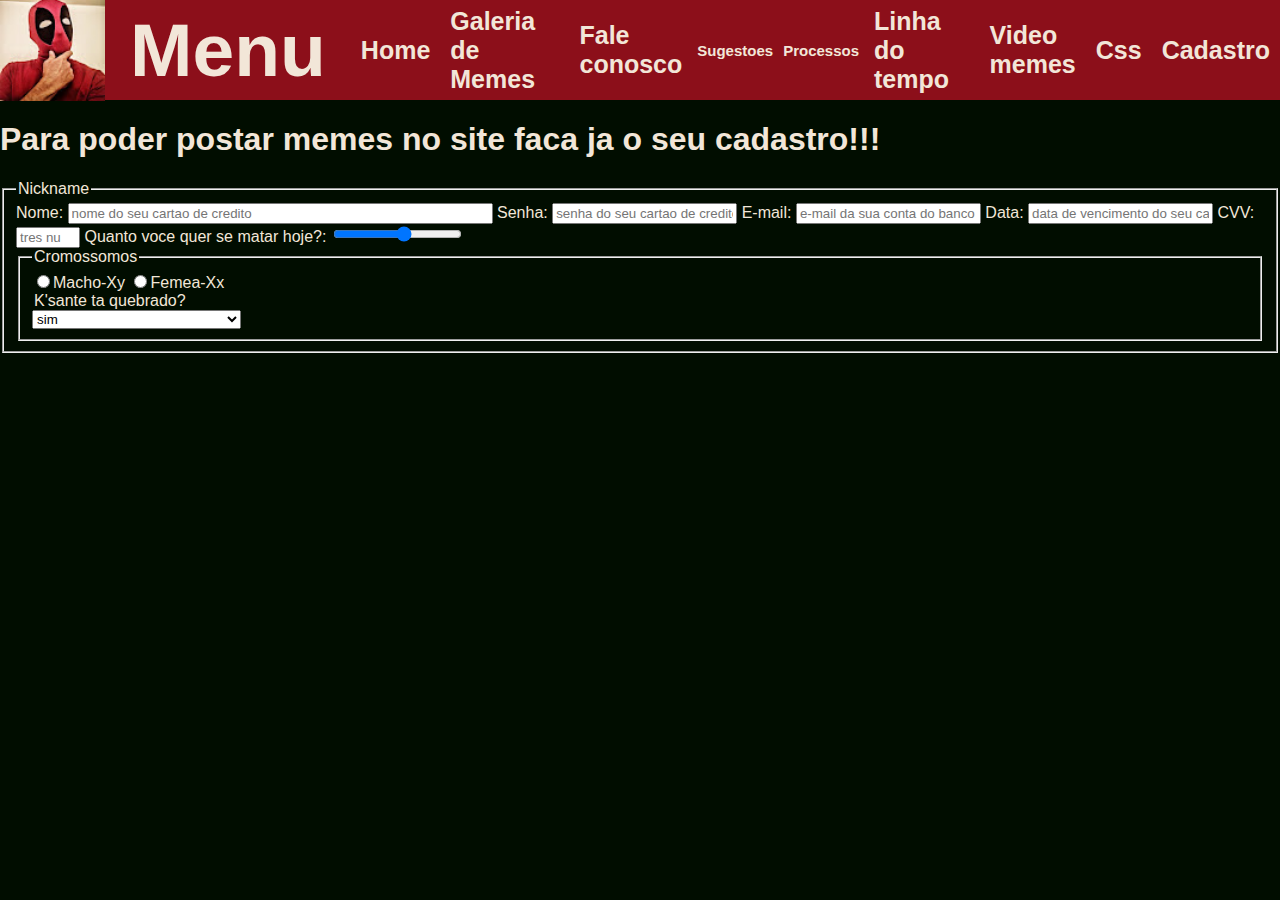
==== cadastro.html @ a10ca6cb "Entrega 2.2" ====
<!DOCTYPE html>
<html lang="pt-br">
<head>
    <meta charset="UTF-8">
    <meta http-equiv="X-UA-Compatible" content="IE=edge">
    <meta name="viewport" content="width=device-width, initial-scale=1.0">
    <link rel="shortcut icon" href="imagens/favicon.ico" type="image/x-icon">
    <link rel="stylesheet" href="style.css">
    <title>FDP - Cadastro</title>
</head>
<body>
    <header class="header">
        <a href="https://www.youtube.com/watch?v=Un0IFWuKmaY" target="_blank" rel="external"><img class="logo" src="imagens/fracassado.jpeg" alt="logo" /></a>
        <h1>Menu</h1>
            <h2><a href="index.html">Home</a></h2>
            <h2><a href="galeria.html" rel="next">Galeria de Memes</a></h2>
            <h2><a href="faleconosco.html">Fale conosco</a></h2>
                <h3><a href="sugestoes.html">Sugestoes</a></h3>
                <h3><a href="processos.html">Processos</a></h3>
            <h2><a href="linhatemporal.html">Linha do tempo</a></h2>
            <h2><a href="memesvideos.html">Video memes</a></h2>
            <h2><a href="cssinterno.html">Css</a></h2>
            <h2><a href="cadastro.html">Cadastro</a></h2>
    </header>

    <h1>Para poder postar memes no site faca ja o seu cadastro!!!</h1>

    <form>
        <fieldset>
            <legend>Nickname</legend>
            <label for="nome">Nome: </label><input type="text" name="nome" id="idNome" size="50" placeholder="nome do seu cartao de credito">
            <label for="senha">Senha: </label><input type="password" id="idSenha" name="senha" placeholder="senha do seu cartao de credito">
            <label for="email">E-mail: </label><input type="email" name="email" id="idEmail" placeholder="e-mail da sua conta do banco">
            <label for="data">Data: </label><input type="data" name="data" id="idData" placeholder="data de vencimento do seu cartao de credito">
            <label for="cvv">CVV: </label><input type="number" min="0" max="999" placeholder="tres numeros que ficam atras do cartao">
            <label for="suicidio">Quanto voce quer se matar hoje?: </label><input type="range" min="1" max="10" placeholder="telefone de contato">
            <fieldset>
                    <legend>Cromossomos</legend>
                    <input type="radio" name="sexo" id="XyMasc"><label for="XyMasc">Macho-Xy</label>
                    <input type="radio" name="sexo" id="XxFem"><label for="XxFem">Femea-Xx</label>

                    <legend>K'sante ta quebrado?</legend>
                    <select name="RiotFazendoCagada">
                        <option value="sim">sim</option>
                        <option value="claro">claro</option>
                        <option value="comCerteza">com certeza</option>
                        <option value="cagada">A Riot fez uma cagada absurda</option>
                      </select>
                    
                   
             </fieldset>
        </fieldset>
    </form>
</body>
</html>
---- style.css ----
@charset "UTF-8";

body{
    background-color: #010D00;
    color: #F2E6D8;
    font-family: Arial, Helvetica, sans-serif;
}

html, body{
    margin: 0;
    padding: 0;
}

a:link,:hover{
    text-decoration: none;
    text-decoration: #F2E6D8;
    color:#F2E6D8;
}

.header{
    background-color: #8C0F1A;
    height: 100px;
    display: flex;  
    align-items: center;
}

.logo{
    height: 105px;
    width: 105px;
}

.header h1{

    font-size: 75px;
    padding: 25px;
}
.header h2{
    font-size: 25px;
    padding: 10px;
}

.header h3{
    font-size: 15px;
    padding: 5px;
}

.menu li{
    margin: 0 10px;
    display:inline;
    font-size: 25px;
}

.header a{
    color: #F2E6D8;
}

ol{
    list-style: none;
}

.ldt li{
    font-size:75px;
}

.video{
    width: 600px;
    height: 600px;
}
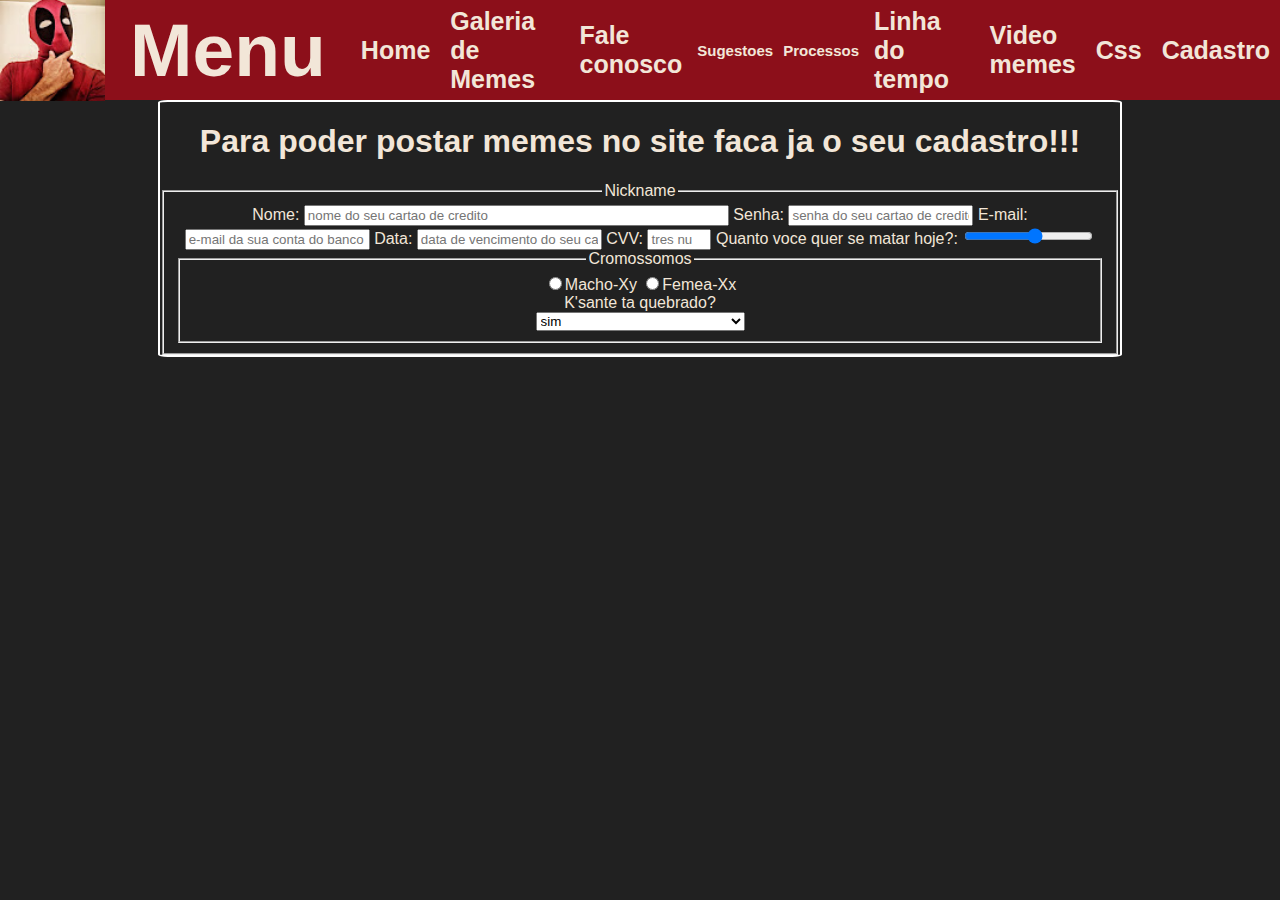
==== commit a7a80053: "paleta" ====
--- a/cadastro.html
+++ b/cadastro.html
@@ -1,5 +1,6 @@
 <!DOCTYPE html>
 <html lang="pt-br">
+
 <head>
     <meta charset="UTF-8">
     <meta http-equiv="X-UA-Compatible" content="IE=edge">
@@ -8,48 +9,63 @@
     <link rel="stylesheet" href="style.css">
     <title>FDP - Cadastro</title>
 </head>
+
 <body>
     <header class="header">
-        <a href="https://www.youtube.com/watch?v=Un0IFWuKmaY" target="_blank" rel="external"><img class="logo" src="imagens/fracassado.jpeg" alt="logo" /></a>
+        <a href="https://www.youtube.com/watch?v=Un0IFWuKmaY" target="_blank" rel="external"><img class="logo"
+                src="imagens/fracassado.jpeg" alt="logo" /></a>
         <h1>Menu</h1>
-            <h2><a href="index.html">Home</a></h2>
-            <h2><a href="galeria.html" rel="next">Galeria de Memes</a></h2>
-            <h2><a href="faleconosco.html">Fale conosco</a></h2>
-                <h3><a href="sugestoes.html">Sugestoes</a></h3>
-                <h3><a href="processos.html">Processos</a></h3>
-            <h2><a href="linhatemporal.html">Linha do tempo</a></h2>
-            <h2><a href="memesvideos.html">Video memes</a></h2>
-            <h2><a href="cssinterno.html">Css</a></h2>
-            <h2><a href="cadastro.html">Cadastro</a></h2>
+        <h2><a href="index.html">Home</a></h2>
+        <h2><a href="galeria.html" rel="next">Galeria de Memes</a></h2>
+        <h2><a href="faleconosco.html">Fale conosco</a></h2>
+        <h3><a href="sugestoes.html">Sugestoes</a></h3>
+        <h3><a href="processos.html">Processos</a></h3>
+        <h2><a href="linhatemporal.html">Linha do tempo</a></h2>
+        <h2><a href="memesvideos.html">Video memes</a></h2>
+        <h2><a href="cssinterno.html">Css</a></h2>
+        <h2><a href="cadastro.html">Cadastro</a></h2>
     </header>
 
-    <h1>Para poder postar memes no site faca ja o seu cadastro!!!</h1>
+    <main>
+        <div class="formulario">
+            <h1>Para poder postar memes no site faca ja o seu cadastro!!!</h1>
 
-    <form>
-        <fieldset>
-            <legend>Nickname</legend>
-            <label for="nome">Nome: </label><input type="text" name="nome" id="idNome" size="50" placeholder="nome do seu cartao de credito">
-            <label for="senha">Senha: </label><input type="password" id="idSenha" name="senha" placeholder="senha do seu cartao de credito">
-            <label for="email">E-mail: </label><input type="email" name="email" id="idEmail" placeholder="e-mail da sua conta do banco">
-            <label for="data">Data: </label><input type="data" name="data" id="idData" placeholder="data de vencimento do seu cartao de credito">
-            <label for="cvv">CVV: </label><input type="number" min="0" max="999" placeholder="tres numeros que ficam atras do cartao">
-            <label for="suicidio">Quanto voce quer se matar hoje?: </label><input type="range" min="1" max="10" placeholder="telefone de contato">
-            <fieldset>
-                    <legend>Cromossomos</legend>
-                    <input type="radio" name="sexo" id="XyMasc"><label for="XyMasc">Macho-Xy</label>
-                    <input type="radio" name="sexo" id="XxFem"><label for="XxFem">Femea-Xx</label>
+            <form>
+                <fieldset>
+                    <legend>Nickname</legend>
+                    <label for="nome">Nome: </label><input type="text" name="nome" id="idNome" size="50"
+                        placeholder="nome do seu cartao de credito">
+                    <label for="senha">Senha: </label><input type="password" id="idSenha" name="senha"
+                        placeholder="senha do seu cartao de credito">
+                    <label for="email">E-mail: </label><input type="email" name="email" id="idEmail"
+                        placeholder="e-mail da sua conta do banco">
+                    <label for="data">Data: </label><input type="data" name="data" id="idData"
+                        placeholder="data de vencimento do seu cartao de credito">
+                    <label for="cvv">CVV: </label><input type="number" min="0" max="999"
+                        placeholder="tres numeros que ficam atras do cartao">
+                    <label for="suicidio">Quanto voce quer se matar hoje?: </label><input type="range" min="1" max="10"
+                        placeholder="telefone de contato">
+                    <fieldset>
+                        <legend>Cromossomos</legend>
+                        <input type="radio" name="sexo" id="XyMasc"><label for="XyMasc">Macho-Xy</label>
+                        <input type="radio" name="sexo" id="XxFem"><label for="XxFem">Femea-Xx</label>
 
-                    <legend>K'sante ta quebrado?</legend>
-                    <select name="RiotFazendoCagada">
-                        <option value="sim">sim</option>
-                        <option value="claro">claro</option>
-                        <option value="comCerteza">com certeza</option>
-                        <option value="cagada">A Riot fez uma cagada absurda</option>
-                      </select>
-                    
-                   
-             </fieldset>
-        </fieldset>
-    </form>
+                        <legend>K'sante ta quebrado?</legend>
+                        <select name="RiotFazendoCagada">
+                            <option value="sim">sim</option>
+                            <option value="claro">claro</option>
+                            <option value="comCerteza">com certeza</option>
+                            <option value="cagada">A Riot fez uma cagada absurda</option>
+                        </select>
+
+
+                    </fieldset>
+                </fieldset>
+            </form>
+        </div>
+
+    </main>
+
 </body>
+
 </html>--- a/style.css
+++ b/style.css
@@ -1,24 +1,69 @@
 @charset "UTF-8";
-
-body{
-    background-color: #010D00;
-    color: #F2E6D8;
-    font-family: Arial, Helvetica, sans-serif;
-}
 
 html, body{
     margin: 0;
     padding: 0;
 }
 
+:root{/*paleta de cores*/ 
+   --richarlisson:#8C0F1A;
+   --antony:#212121;
+   --defante:#F2E6D8;
+   --alisson:#ffffff;  
+   --danialves:#000000;
+}
+
+body{
+    background-color: var(--antony);
+    color: var(--defante);
+    font-family: Arial, Helvetica, sans-serif;
+}
+
+main{
+
+    padding: auto;
+    margin: auto;
+    Width: 75%;
+    text-align: center;
+    border: 2px solid var(--alisson);
+    border-radius: 1%;
+    
+}
+
+.inicio h1,h2,h3{
+    color:var(--richarlisson);
+    font-weight: bold;
+}
+
+.inicio p {
+    padding: 0;
+    font-size: 20px;
+    text-align: justify;
+}
+.packdown p{
+    color:var(--richarlisson);
+    font-size: 30px;
+}
+.packdown a{
+    text-decoration: none;
+}
+.packdown img{
+    width: 175px;
+    height: 175px;
+}
+
+.DownloadPack{
+    margin: auto;
+}
+
 a:link,:hover{
     text-decoration: none;
-    text-decoration: #F2E6D8;
-    color:#F2E6D8;
+    text-decoration: var(--defante);
+    color:var(--defante);
 }
 
 .header{
-    background-color: #8C0F1A;
+    background-color: var(--richarlisson);
     height: 100px;
     display: flex;  
     align-items: center;
@@ -51,18 +96,79 @@
 }
 
 .header a{
-    color: #F2E6D8;
+    color: var(--defante);
 }
 
 ol{
     list-style: none;
 }
 
-.ldt li{
-    font-size:75px;
+.ldt{
+    font-size: 25px;
+    Width: 90%;
+}
+.ldt h1{
+    font-size: 75px;
+    color: var(--richarlisson);
+    font-weight: bold;
+}
+
+.ldt h2{
+    color: var(--richarlisson);
+    font-size: 35px;
 }
 
 .video{
     width: 600px;
     height: 600px;
-}+    border: 2px solid var(--alisson);
+}
+
+.rodape {
+	text-align: center;
+	background: url("imagens/bg.jpg");
+	padding: 0px 0;
+}
+
+.rodape p{
+    color: var(--richarlisson);
+    font-size: 16px;
+    font-weight: bold;
+    text-align: center;
+}
+.rodape img{
+    height:150px;
+    width:150px;
+}
+
+.memes{
+    padding: auto;
+    margin: auto;
+    Width: 90%;
+    text-align: center;
+}
+
+.memes img{
+    border-radius: 15px;
+    padding: 0.3px;
+    width: 33%;
+    height: 33%;
+}
+
+.sup{
+    padding: auto;
+    margin: auto;
+    Width: 90%;
+    text-align: center;
+}
+.sup img{
+    width: 20%;
+    height: 20%;
+}
+
+.sup p{
+    font-weight: bold;
+    font-size: 20px;
+    padding: 0;
+}
+
